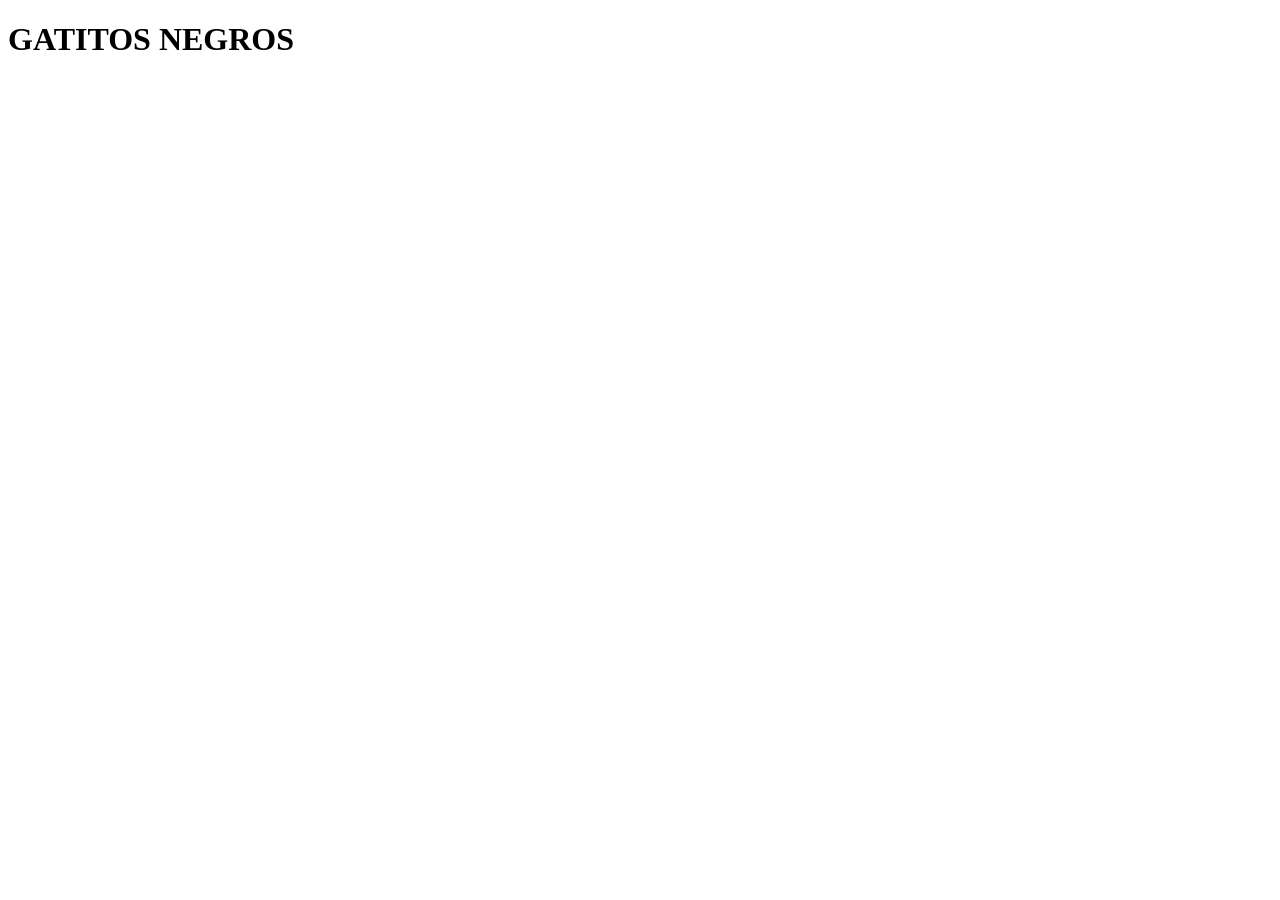
==== index.html @ b43b5301 "cambio1" ====
<!DOCTYPE html>
<html lang="en">
<head>
    <meta charset="UTF-8">
    <meta http-equiv="X-UA-Compatible" content="IE=edge">
    <meta name="viewport" content="width=device-width, initial-scale=1.0">
    <title>GATITOS NEGROS</title>
</head>
<body>
    <H1>GATITOS NEGROS</H1>
    
</body>
</html>
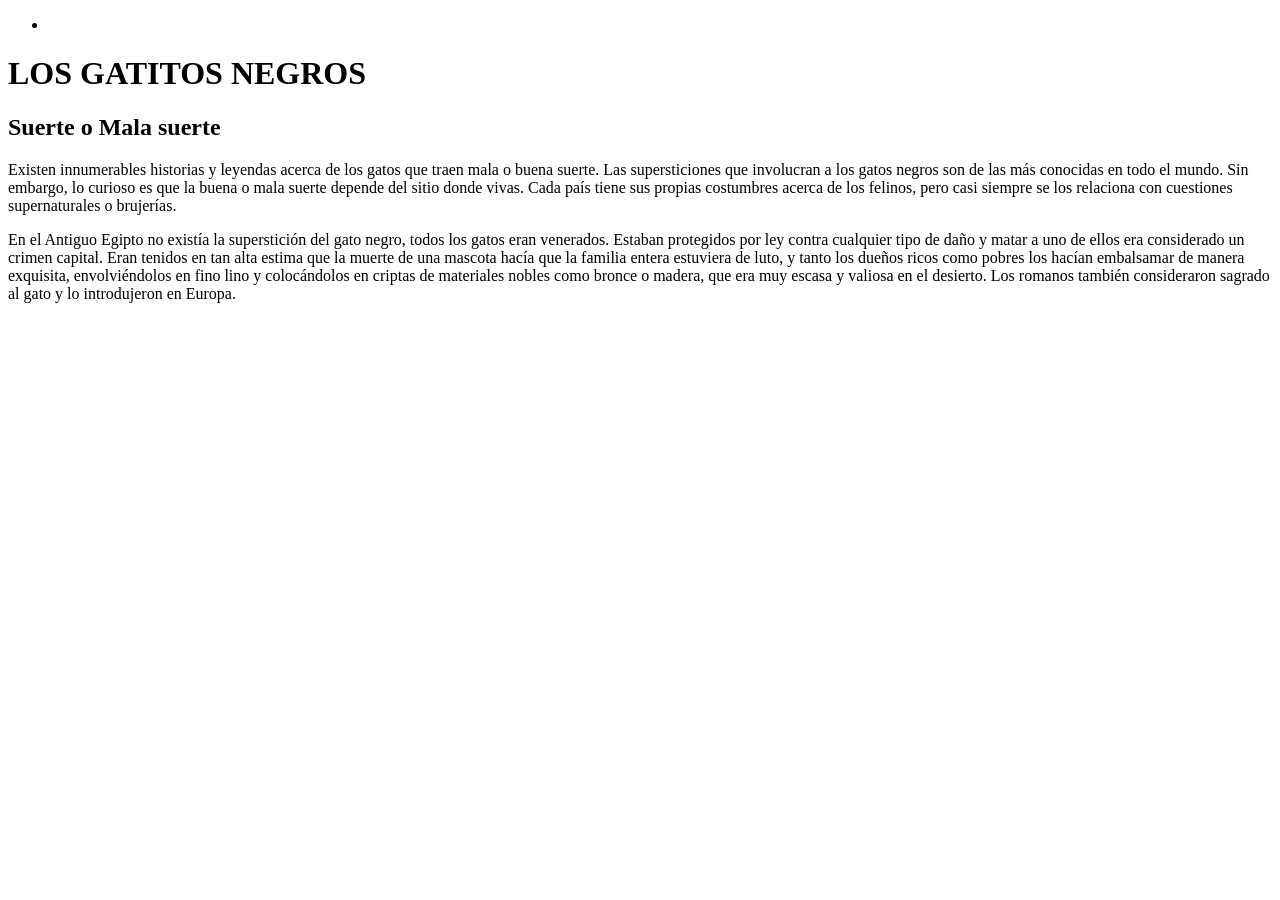
==== commit 3f5fb6be: "cambio54" ====
--- a/index.html
+++ b/index.html
@@ -1,5 +1,5 @@
 <!DOCTYPE html>
-<html lang="en">
+<html lang="es">
 <head>
     <meta charset="UTF-8">
     <meta http-equiv="X-UA-Compatible" content="IE=edge">
@@ -7,7 +7,27 @@
     <title>GATITOS NEGROS</title>
 </head>
 <body>
-    <H1>GATITOS NEGROS</H1>
+    <header>   
+        <nav>
+            <ul>
+                <li> <a href="IMAGENES/descarga.jpg"> </a> </li>
+            </ul>   
+        </nav>
+    </header>
+    
+    <main>  
+
+        <H1>LOS GATITOS NEGROS</H1>
+        <section>
+            <h2>Suerte o Mala suerte</h2>
+        </section>
+        <article>   
+            <p> Existen innumerables historias y leyendas acerca de los gatos que traen mala o buena suerte. Las supersticiones que involucran a los gatos negros son de las más conocidas en todo el mundo. Sin embargo, lo curioso es que la buena o mala suerte depende del sitio donde vivas. Cada país tiene sus propias costumbres acerca de los felinos, pero casi siempre se los relaciona con cuestiones supernaturales o brujerías.</p>
+            <p> En el Antiguo Egipto no existía la superstición del gato negro, todos los gatos eran venerados. Estaban protegidos por ley contra cualquier tipo de daño y matar a uno de ellos era considerado un crimen capital. Eran tenidos en tan alta estima que la muerte de una mascota hacía que la familia entera estuviera de luto, y tanto los dueños ricos como pobres los hacían embalsamar de manera exquisita, envolviéndolos en fino lino y colocándolos en criptas de materiales nobles como bronce o madera, que era muy escasa y valiosa en el desierto. Los romanos también consideraron sagrado al gato y lo introdujeron en Europa. </p>
+        </article>
+        <aside> </aside>
+
+    </main>
+    <footer>    </footer>
     
 </body>
-</html>
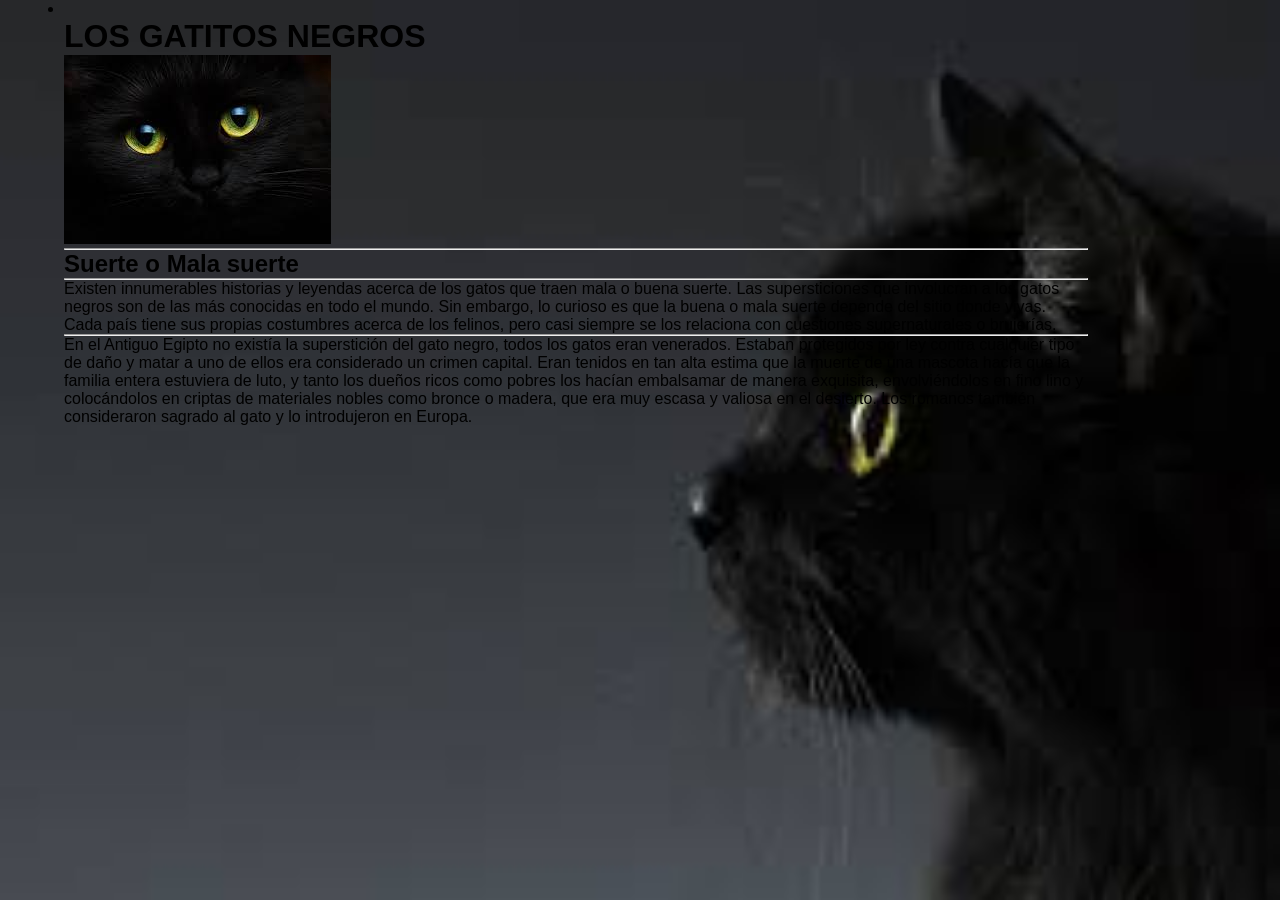
==== commit 34ead161: "cambio5555" ====
--- a/index.html
+++ b/index.html
@@ -5,26 +5,35 @@
     <meta http-equiv="X-UA-Compatible" content="IE=edge">
     <meta name="viewport" content="width=device-width, initial-scale=1.0">
     <title>GATITOS NEGROS</title>
+    <link rel="icon" href="IMAGENES/GATITONEGRO1.jpg".jpg>
+    <link rel="stylesheet" href="index.css">
+
 </head>
 <body>
+    <body background="IMAGENES/GATITONEGRO4.jpg"></body>
     <header>   
         <nav>
             <ul>
-                <li> <a href="IMAGENES/descarga.jpg"> </a> </li>
+                <li> <a href=> </a> </li>
             </ul>   
         </nav>
     </header>
     
     <main>  
+        <H1>LOS GATITOS NEGROS</H1>
+        <img src="IMAGENES/GATITONEGRO2.jpg" alt="gatitonegro">
+        <section>
+            <hr>
+            <h2>Suerte o Mala suerte</h2>
+            <hr>
+        </section>
 
-        <H1>LOS GATITOS NEGROS</H1>
-        <section>
-            <h2>Suerte o Mala suerte</h2>
-        </section>
         <article>   
             <p> Existen innumerables historias y leyendas acerca de los gatos que traen mala o buena suerte. Las supersticiones que involucran a los gatos negros son de las más conocidas en todo el mundo. Sin embargo, lo curioso es que la buena o mala suerte depende del sitio donde vivas. Cada país tiene sus propias costumbres acerca de los felinos, pero casi siempre se los relaciona con cuestiones supernaturales o brujerías.</p>
+            <hr>
             <p> En el Antiguo Egipto no existía la superstición del gato negro, todos los gatos eran venerados. Estaban protegidos por ley contra cualquier tipo de daño y matar a uno de ellos era considerado un crimen capital. Eran tenidos en tan alta estima que la muerte de una mascota hacía que la familia entera estuviera de luto, y tanto los dueños ricos como pobres los hacían embalsamar de manera exquisita, envolviéndolos en fino lino y colocándolos en criptas de materiales nobles como bronce o madera, que era muy escasa y valiosa en el desierto. Los romanos también consideraron sagrado al gato y lo introdujeron en Europa. </p>
         </article>
+
         <aside> </aside>
 
     </main>
--- a/index.css
+++ b/index.css
@@ -0,0 +1,25 @@
+/* Reseteo de margen y relleno de las etiquetas*/
+* {
+    margin: 0;
+    padding: 0;
+}
+
+html{
+    
+    font-family:'Lucida Sans', 'Lucida Sans Regular', 'Lucida Grande', 'Lucida Sans Unicode', Geneva, Verdana, sans-serif;
+    font-size: 16px;
+}
+
+body{
+    background-color: rgb(6, 7, 6);
+    background-repeat: no-repeat ;
+    background-attachment: fixed;
+    background-size: 100% 100%;
+    color: #FFFFFFF;
+    height: 80px;
+    width: 80%;
+    margin-left: 05%
+    
+    
+
+}
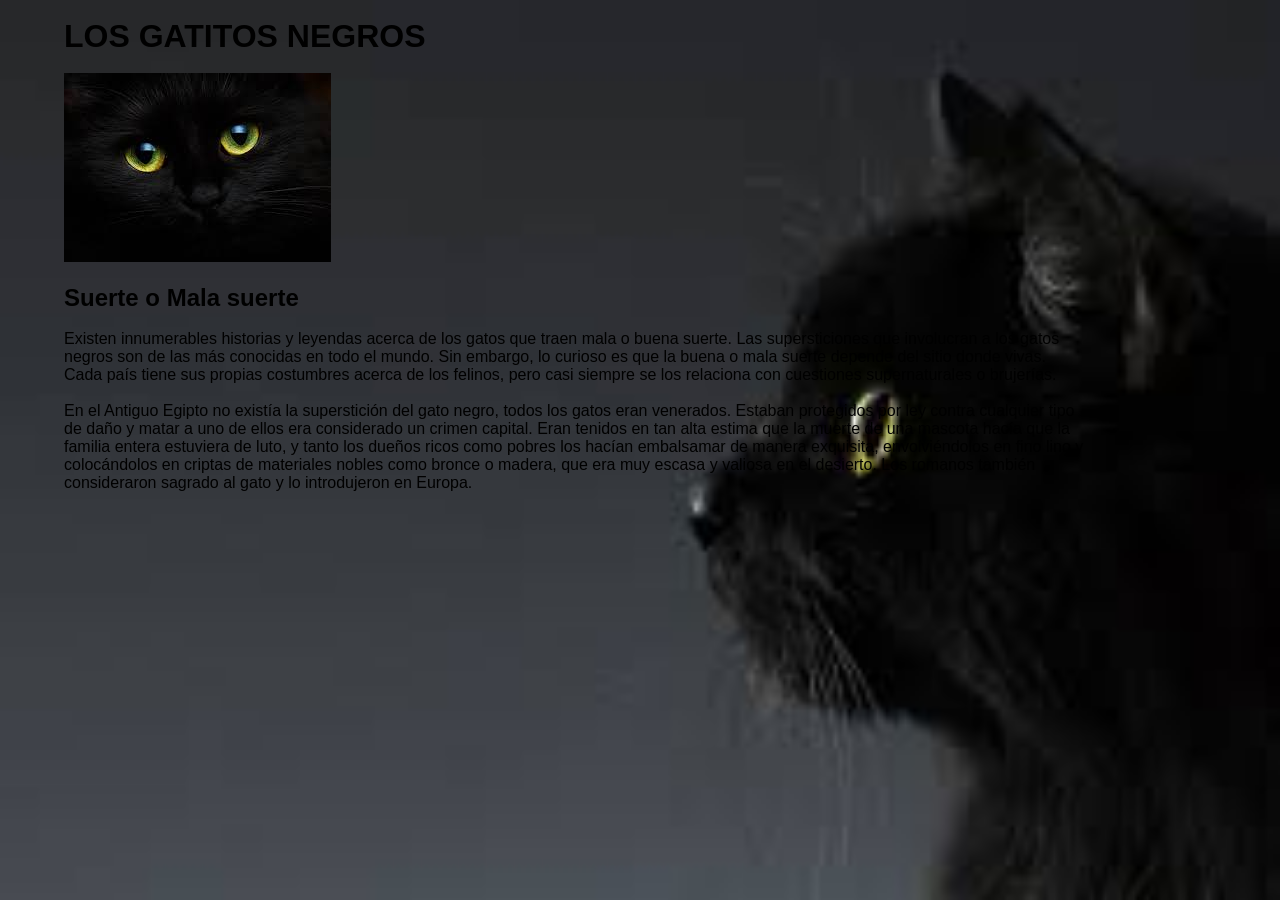
==== commit 1335f3b7: "cambio555665" ====
--- a/index.html
+++ b/index.html
@@ -14,23 +14,25 @@
     <header>   
         <nav>
             <ul>
-                <li> <a href=> </a> </li>
+            
             </ul>   
         </nav>
     </header>
     
     <main>  
+        <br>
         <H1>LOS GATITOS NEGROS</H1>
+        <br>
         <img src="IMAGENES/GATITONEGRO2.jpg" alt="gatitonegro">
         <section>
-            <hr>
+            <br>
             <h2>Suerte o Mala suerte</h2>
-            <hr>
+            <br>
         </section>
 
         <article>   
             <p> Existen innumerables historias y leyendas acerca de los gatos que traen mala o buena suerte. Las supersticiones que involucran a los gatos negros son de las más conocidas en todo el mundo. Sin embargo, lo curioso es que la buena o mala suerte depende del sitio donde vivas. Cada país tiene sus propias costumbres acerca de los felinos, pero casi siempre se los relaciona con cuestiones supernaturales o brujerías.</p>
-            <hr>
+            <br>
             <p> En el Antiguo Egipto no existía la superstición del gato negro, todos los gatos eran venerados. Estaban protegidos por ley contra cualquier tipo de daño y matar a uno de ellos era considerado un crimen capital. Eran tenidos en tan alta estima que la muerte de una mascota hacía que la familia entera estuviera de luto, y tanto los dueños ricos como pobres los hacían embalsamar de manera exquisita, envolviéndolos en fino lino y colocándolos en criptas de materiales nobles como bronce o madera, que era muy escasa y valiosa en el desierto. Los romanos también consideraron sagrado al gato y lo introdujeron en Europa. </p>
         </article>
 
